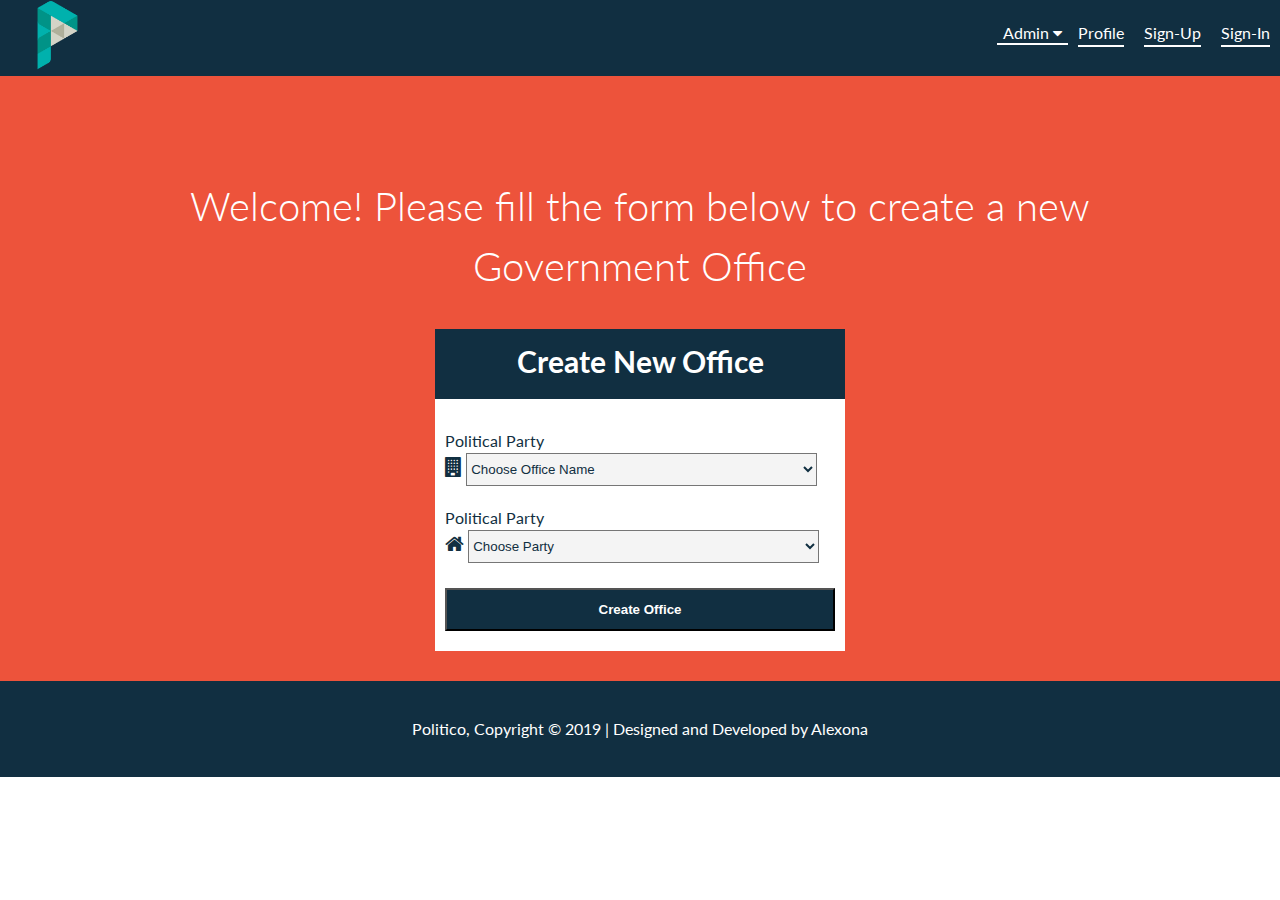
==== UI/Admin/createGovtOffice.html @ b56139f3 "Merge pull request #2 from muirurikin/ft-create-office-163534374" ====
<!DOCTYPE html>
<html lang="en">
<head>
  <meta charset="UTF-8">
  <meta name="viewport" content="width=device-width, initial-scale=1.0">
  <meta http-equiv="X-UA-Compatible" content="ie=edge">
  <title>Politico - Create GOvt Office</title>
  <link href="https://fonts.googleapis.com/css?family=Lato:100,200,300,300i,400" rel="stylesheet">
  <link rel="stylesheet" href="https://stackpath.bootstrapcdn.com/font-awesome/4.7.0/css/font-awesome.min.css">
  <link rel="stylesheet" href="../assets/stylesheets/style.css">
</head>
<body>
  <header>
    <div class="container-fluid">
      <div id="logo">
        <a href="../index.html"><img src="../assets/img/logo.png" alt="Logo could not be displayed"></a>
      </div>
      <nav>
        <ul>
          <div id="dropdown">
            <button class="btn-drop">
              Admin <i class="fa fa-caret-down"></i>
            </button>
            <div class="dropdown-links">
              <a href="Admin/createGovtOffice.html">Create Govt Office</a>
              <a href="Admin/createParty.html">Create Party</a>
              <a href="Admin/editParty.html">Edit Party</a>
              <a href="Admin/deleteParty.html">Delete Party</a>
            </div>
          </div>
          <li><a href="#">Profile</a></li>
          <li><a href="register.html">Sign-Up</a></li>
          <li><a href="login.html">Sign-In</a></li>
        </ul>
      </nav>
    </div>
  </header>
  <main>
    <section id="create-office">
      <div class="container">
        <h2>Welcome! Please fill the form below to create a new Government Office</h2>
        <form action="">
          <div class="form-header">
            <h3>Create New Office</h3>
          </div>
          <div class="input-container">
            <div class="field">
              <label for="Office">Political Party</label>
              <div>
                <i class="fa fa-building"></i>
                <select name="Officename" class="parties">
                  <option value="none">Choose Office Name</option>
                  <option value="governor">Governor</option>
                  <option value="senator">Senator</option>
                  <option value="mp">Member Of Parliament</option>
                  <option value="mca">Member Of County Assembly </option>
                  <option value="womanrep">Women Rep </option>
                </select>
              </div>
            </div>
            <div class="field">
              <label for="politicalparty">Political Party</label>
              <div>
                <i class="fa fa-home"></i>
                <select name="politicalparty" class="parties">
                  <option value="none">Choose Party</option>
                  <option value="kanu">Kanu</option>
                  <option value="odm">O.D.M</option>
                  <option value="pnu">P.N.U</option>
                  <option value="narc">Narc</option>
                </select>
              </div>
            </div>
            <button>Create Office</button>
          </div>
        </form>
      </div>
    </section>
  </main>
  <footer id="create">
    <p>Politico, Copyright &copy; 2019 | Designed and Developed by Alexona</p>
  </footer>
  <script type="text/javascript" src="../assets/js/scripts.js"></script>
</body>
</html>
---- UI/assets/stylesheets/style.css ----
body {
  font-family: 'Lato', sans-serif;
  font-size: 16px;
  line-height: 1.5;
  padding: 0;
  margin: 0;
}

/* 
=============
  Re-usable  
=============
*/
.container, .container-fluid {
  margin: auto;
  overflow: hidden;
}
.container-fluid {
  width: 100%;
}
.container {
  width: 80%;
}
h2 {
  text-align: center;
  font-size: 50px;
  font-weight: 300;
  padding: 0;
}

/* 
==========
  Header 
==========
*/
header {
  background-color: #112f41;
  color: #fff;
}
header a {
  color: #fff;
  text-decoration: none;
  text-transform: capitalize;
}
header li {
  padding: 0 10px;
  display: inline;
  float: left;
}
header nav {
  float: right;
  margin-top: 5px; 
}
header nav a {
  border-bottom: 2px solid #fff;
  padding-bottom: 3px;
}
header #logo {
  float: left;
}
header #logo a img {
  height: 70px;
}
/* 
=================
  Dropdown Menu  
=================
*/
#dropdown {
  float: left;
  overflow: hidden;
}
#dropdown .btn-drop {
  font-size: 16px; 
  border: none;
  border-bottom:  2px solid #fff;
  outline: none;
  color: white;
  background-color: inherit;
  font-family: inherit;
  margin: 0;
}
.nav a:hover, #dropdown:hover .btn-drop {
  background-color: #112f41;
}
.dropdown-links {
  display: none;
  position: absolute;
  background-color: #f9f9f9;
  min-width: 150px;
  box-shadow: 0px 8px 16px 0px rgba(0,0,0,0.2);
  z-index: 1;
}
.dropdown-links a {
  float: none;
  color: black;
  padding: 12px 16px;
  text-decoration: none;
  display: block;
  text-align: left;
}

.dropdown-links a:hover {
  background-color: #ddd;
}

#dropdown:hover .dropdown-links {
  display: block;
}

/* 
=========
  Jumbo  
=========
*/
#jumbo {
  background: url('../img/intro-bg.jpg'), no-repeat;
  color: #fff;
  text-align: center;
  font-weight: 400;
  height: 70vh;
}
#jumbo h1 {
  margin-top: 100px;
  font-size: 70px;
  margin-bottom: 5px;
}
#jumbo p {
  font-size: 20px;
}
#jumbo .jumbo-button {
  padding: 10px 15px;
  background: transparent;
  border: 2px solid #fff;
  color: #fff;
  font-size: 16px;
  font-weight: 700;
}
#jumbo .jumbo-button:hover {
  background: #fff;
  border: 2px solid #fff;
  color: #000;
}
/* 
=========
  Story  
=========
*/
#story {
  background-color: #4fb99f;
  padding-bottom: 20px;
  color: #fff;
}
#story p {
  text-align: center;
  padding-bottom: 20px;
  font-size: 16px;
  font-weight: 400;
}

/* 
============
  Features 
============
*/
#features {
  background-color: #f2b134;
  padding-bottom: 20px;
  color: #112f41; 
}
#features .feature {
  float: left;
  width: 30%;
  text-align: center;
  padding: 10px;
}
#features .feature p {
  font-weight: 300;
}

/* 
==============
  Politician 
==============
*/
#politician {
  background: url('../img/bg-wood.jpeg'), no-repeat;
  min-height: 350px;
  opacity: 0.8;
  color: #fff;
  text-align: center;
}
#politician h2 {
  margin: 0;
  padding-top: 10px; 

}
#politician h3 {
  margin: 0;
  padding: 20px 0;
  font-size: 25px;

}
#politician button {
  padding: 10px 15px;
  background: transparent;
  border: 2px solid #fff;
  color: #fff;
  font-size: 16px;
  font-weight: 700;
}
#politician button:hover {
  background: #fff;
  border: 2px solid #fff;
  color: #000;
}
/* 
==========
  Footer 
==========
*/
footer {
  background-color: #ed533b;
  color: #fff;
  padding: 20px;
  text-align: center;
}

/* 
======================
    Admin User Pages  
======================
*/

/* CreateGovtOffice */
#create-office {
  background: #ed533b;
  text-align: center;
  padding-bottom: 30px;
}
#create-office h2 {
  margin-top: 100px; 
  color: #fff;
  font-size: 40px;
  font-weight: 300;
}
#create-office form {
  width: 40%;
  margin: 0 auto;
}
#create-office form .form-header {
  background-color: #112f41;
  height: 70px;
}
.form-header h3 {
  margin: 0 auto;
  color: #fff;
  font-size: 30px;
  padding: 10px 0;
}
form .input-container {
  background: #fff;
  color: #112f41;
  padding: 20px 10px;
}
form .field {
  padding: 10px 0;
  text-align: left;
}
form .fa {
  font-size: 20px;
}
form .parties {
  width: 90%;
  background: #f4f4f4;
  color: #112f41;
  padding: 7px 0;
}
#create-office button {
  color: #fff;
  vertical-align: baseline;
  padding: 12px 20px;
  background-color: #112f41;
  width: 100%;
  font-weight: 700;
  margin-top: 15px; 
}

/* Footer */
#create {
  background-color: #112f41;
}
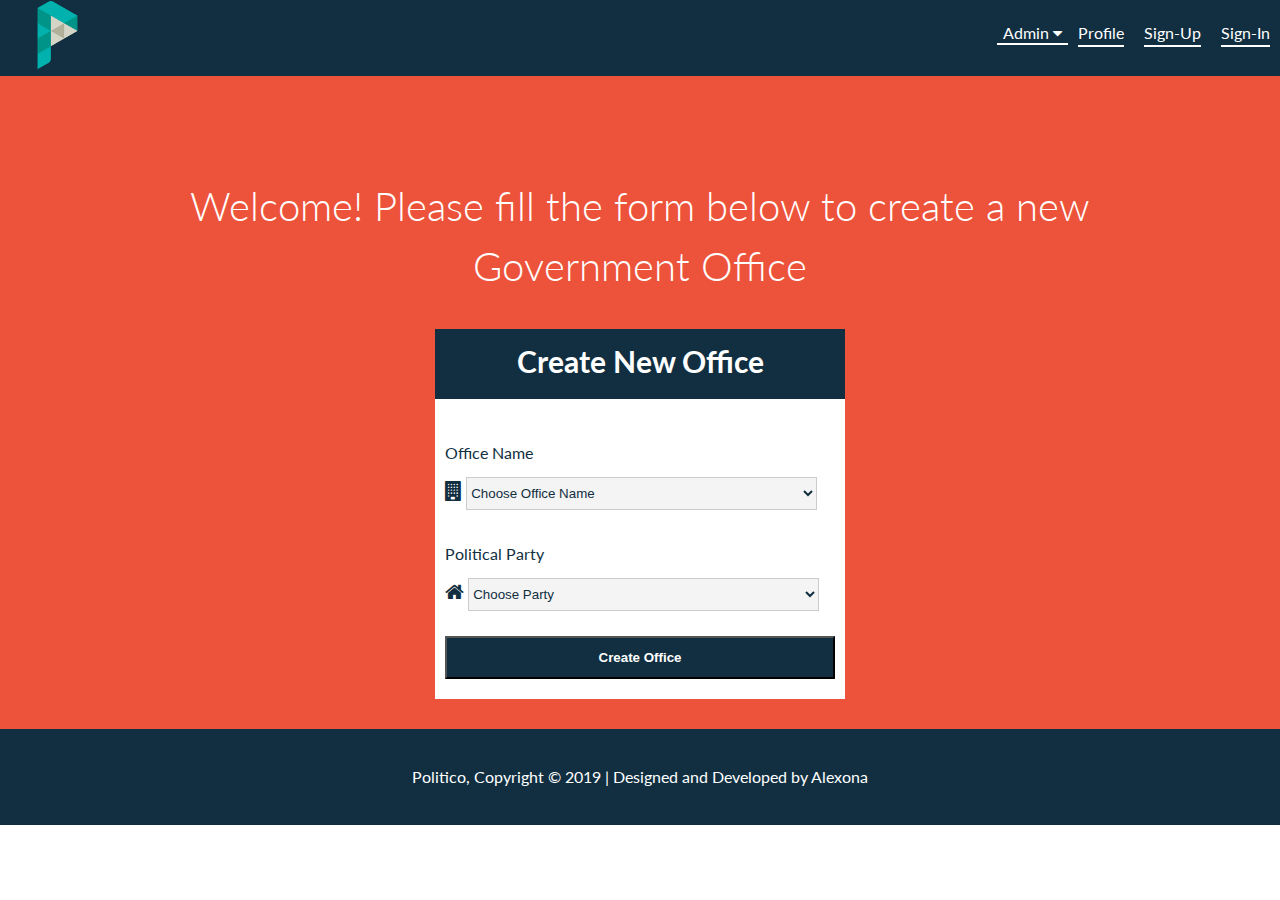
==== commit 4e148bb4: "Merge pull request #5 from muirurikin/ft-delete-party-163534343" ====
--- a/UI/Admin/createGovtOffice.html
+++ b/UI/Admin/createGovtOffice.html
@@ -22,10 +22,10 @@
               Admin <i class="fa fa-caret-down"></i>
             </button>
             <div class="dropdown-links">
-              <a href="Admin/createGovtOffice.html">Create Govt Office</a>
-              <a href="Admin/createParty.html">Create Party</a>
-              <a href="Admin/editParty.html">Edit Party</a>
-              <a href="Admin/deleteParty.html">Delete Party</a>
+              <a href="createGovtOffice.html">Create Govt Office</a>
+              <a href="createParty.html">Create Party</a>
+              <a href="editParty.html">Edit Party</a>
+              <a href="deleteParty.html">Delete Party</a>
             </div>
           </div>
           <li><a href="#">Profile</a></li>
@@ -45,7 +45,7 @@
           </div>
           <div class="input-container">
             <div class="field">
-              <label for="Office">Political Party</label>
+              <label for="Office">Office Name</label>
               <div>
                 <i class="fa fa-building"></i>
                 <select name="Officename" class="parties">
@@ -77,7 +77,7 @@
       </div>
     </section>
   </main>
-  <footer id="create">
+  <footer class="create">
     <p>Politico, Copyright &copy; 2019 | Designed and Developed by Alexona</p>
   </footer>
   <script type="text/javascript" src="../assets/js/scripts.js"></script>
--- a/UI/assets/stylesheets/style.css
+++ b/UI/assets/stylesheets/style.css
@@ -232,7 +232,11 @@
 ======================
 */
 
-/* CreateGovtOffice */
+/* 
+====================
+  CreateGovtOffice 
+====================
+*/
 #create-office {
   background: #ed533b;
   text-align: center;
@@ -252,7 +256,7 @@
   background-color: #112f41;
   height: 70px;
 }
-.form-header h3 {
+#create-office .form-header h3 {
   margin: 0 auto;
   color: #fff;
   font-size: 30px;
@@ -285,8 +289,91 @@
   font-weight: 700;
   margin-top: 15px; 
 }
-
 /* Footer */
-#create {
-  background-color: #112f41;
-}+.create {
+  background-color: #112f41;
+}
+
+/* 
+==========================
+  Create Political Party 
+==========================
+*/
+#create-party {
+  background: #fff;
+  padding-bottom: 20px;
+  color: #112f41;
+}
+#create-party h2 {
+  margin-top: 100px; 
+  color: #112f41;
+}
+form {
+  width: 40%;
+  margin: 0 auto;
+}
+form input {
+  background-color: #fff;
+  width: 100%;
+  padding: 1em 0;
+  overflow: hidden;
+  margin: 0 auto;
+}
+
+/* 
+========================
+  Edit Political Party  
+========================
+*/
+#edit-party {
+  background: #fff;
+  padding-bottom: 20px;
+  color: #112f41;
+}
+input[type=text], select, textarea {
+  width: 100%;
+  padding: 12px;
+  border: 1px solid #ccc;
+  resize: vertical;
+}
+
+label {
+  padding: 12px 12px 12px 0;
+  display: inline-block;
+}
+
+input[type=submit] {
+  background-color: #112f41;
+  color: white;
+  padding: 12px 20px;
+  border: none;
+  float: right;
+}
+
+.row:after {
+  content: "";
+  display: table;
+  clear: both;
+}
+
+/* 
+==========================
+  Delete Political Party  
+==========================
+*/
+#delete-party {
+  background: #fff;
+  padding-bottom: 20px;
+  color: #112f41;
+}
+#delete-party .container {
+  margin-bottom: 20px;
+}
+#delete-party h2 {
+  margin-top: 100px; 
+  color: #ed533b;
+}
+#delete-party input[type=submit] {
+  background-color: #ed533b;
+  color: #fff;
+}
